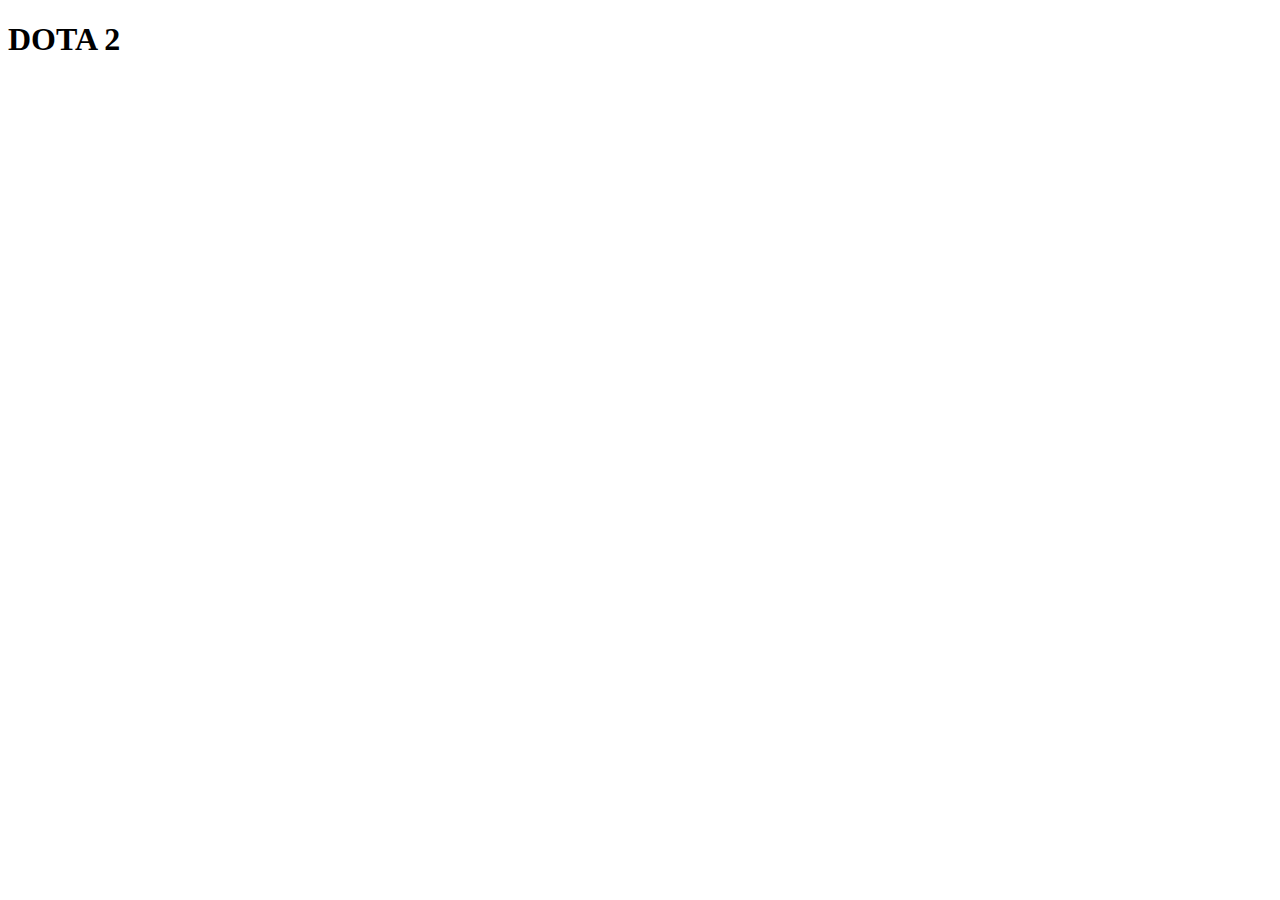
==== index.html @ 4e484f68 "1" ====
<!DOCTYPE html>
<html lang="ru">

<head>
    <meta charset="UTF-8">
    <meta http-equiv="X-UA-Compatible" content="IE=edge">
    <meta name="viewport" content="width=device-width, initial-scale=1.0">
    <link rel="stylesheet" href="css/style.css">
    <title>SASHALAMEKO</title>
</head>

<body>
    <h1>DOTA 2</h1>
</body>

</html>
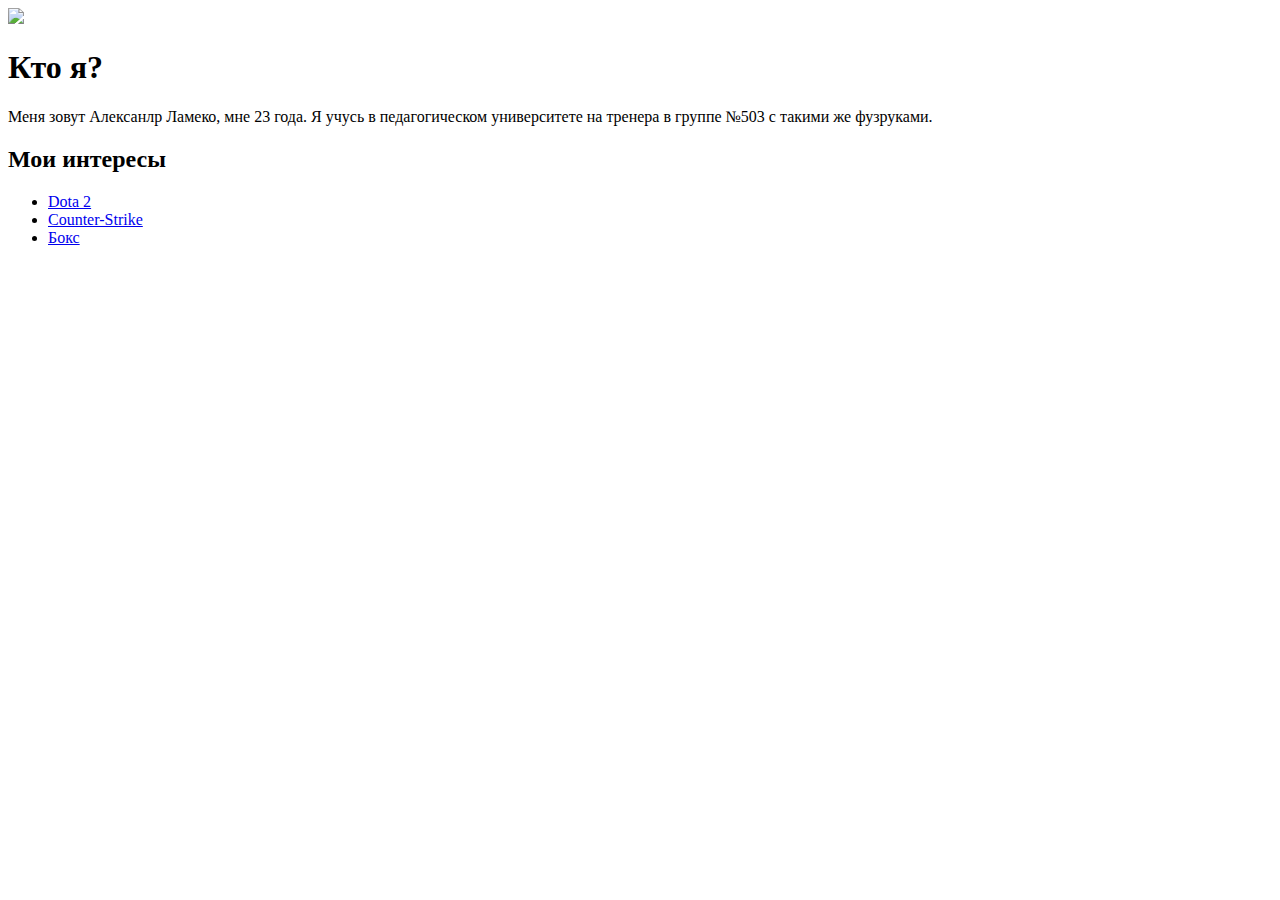
==== commit d02d0efe: "Tue, Oct 24, 2023, 1:18 AM +07:00" ====
--- a/index.html
+++ b/index.html
@@ -3,14 +3,32 @@
 
 <head>
     <meta charset="UTF-8">
-    <meta http-equiv="X-UA-Compatible" content="IE=edge">
-    <meta name="viewport" content="width=device-width, initial-scale=1.0">
+    <link href="https://fonts.googleapis.com/css2?family=Unbounded&display=swap" rel="stylesheet">
     <link rel="stylesheet" href="css/style.css">
     <title>SASHALAMEKO</title>
 </head>
 
 <body>
-    <h1>DOTA 2</h1>
+    <header class="head">
+        <img src="/site/icon/ya.jpg" width="252">
+        <h1>Кто я?</h1>
+        <p>Меня зовут Алексанлр Ламеко, мне 23 года. Я учусь в педагогическом университете на тренера в группе №503 с
+            такими же фузруками.</p>
+        <h2 class="zagolovok">Мои интересы</h2>
+    </header>
+    <nav>
+        <ul class="menu">
+            <li>
+                <a href="/site/dota.html">Dota 2</a>
+            </li>
+            <li>
+                <a href="/site/cs.html">Counter-Strike</a>
+            </li>
+            <li>
+                <a href="/site/box.html">Бокс</a>
+            </li>
+        </ul>
+    </nav>
 </body>
 
 </html>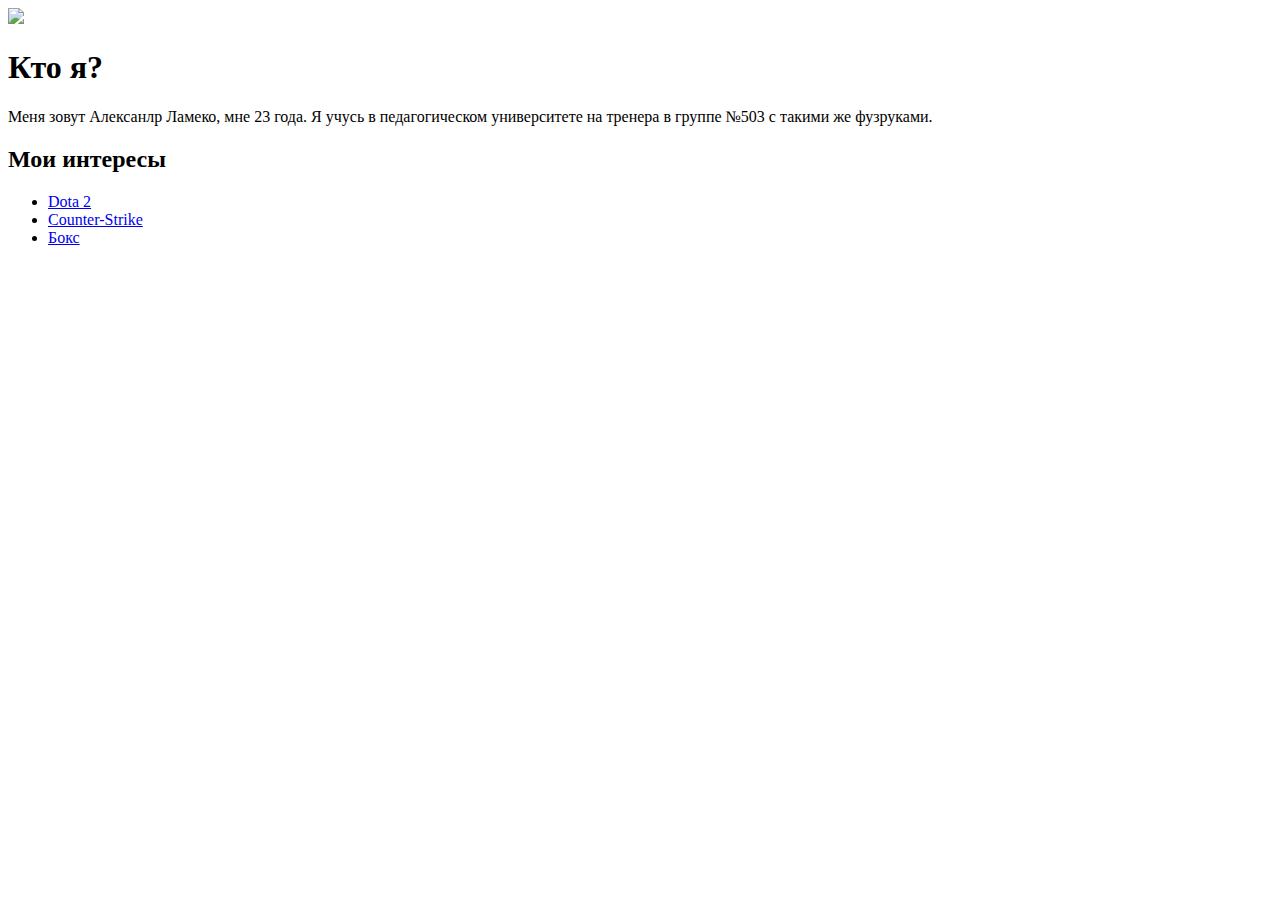
==== commit a735ecdc: "Tue, Oct 24, 2023, 1:18 AM +07:00" ====
--- a/index.html
+++ b/index.html
@@ -4,7 +4,7 @@
 <head>
     <meta charset="UTF-8">
     <link href="https://fonts.googleapis.com/css2?family=Unbounded&display=swap" rel="stylesheet">
-    <link rel="stylesheet" href="css/style.css">
+    <link rel="stylesheet" href="~/site/style.css">
     <title>SASHALAMEKO</title>
 </head>
 
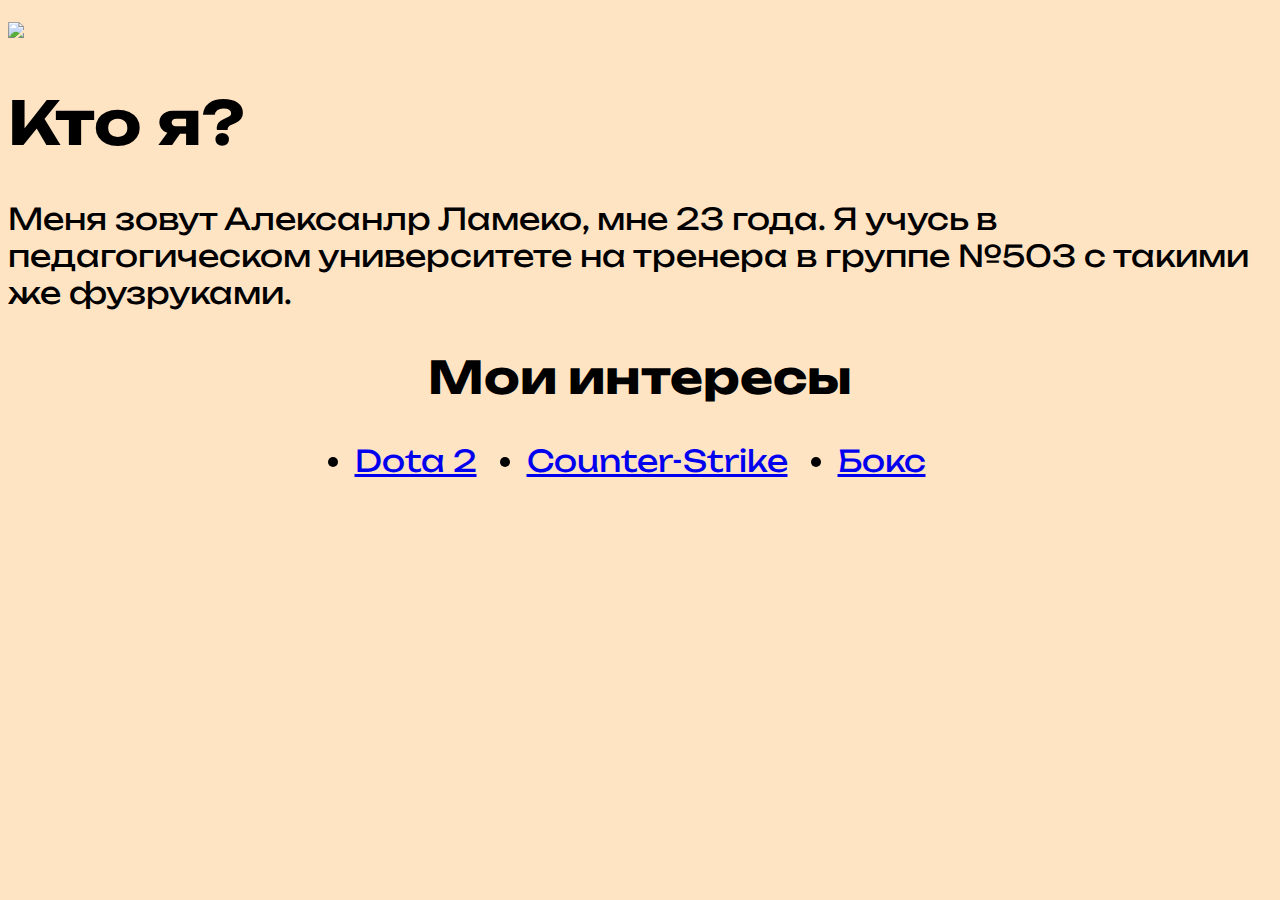
==== commit d00b89fe: "origin" ====
--- a/index.html
+++ b/index.html
@@ -4,7 +4,7 @@
 <head>
     <meta charset="UTF-8">
     <link href="https://fonts.googleapis.com/css2?family=Unbounded&display=swap" rel="stylesheet">
-    <link rel="stylesheet" href="~/site/style.css">
+    <link rel="stylesheet" href="style.css">
     <title>SASHALAMEKO</title>
 </head>
 
--- a/style.css
+++ b/style.css
@@ -0,0 +1,40 @@
+body {
+    background-color: rgb(255, 228, 196);
+    font-size: 30px;
+    font-family: 'Unbounded', sans-serif;
+}
+
+.zagolovok {
+    text-align: center;
+}
+
+.menu {
+    display: flex;
+    justify-content: center;
+    padding: 0;
+    gap: 0 50px;
+}
+
+.dota_head {
+    color: rgb(255, 255, 255);
+    background-image: url(../icon/1900x1000.jpg);
+    background-repeat: no-repeat;
+    background-size: cover;
+    background-position: center;
+}
+
+.cs_head {
+    color: rgb(255, 255, 255);
+    background-image: url(../icon/1900x1000.jpg);
+    background-repeat: no-repeat;
+    background-size: cover;
+    background-position: center;
+}
+
+.box_head {
+    color: rgb(255, 255, 255);
+    background-image: url(../icon/1900x1000.jpg);
+    background-repeat: no-repeat;
+    background-size: cover;
+    background-position: center;
+}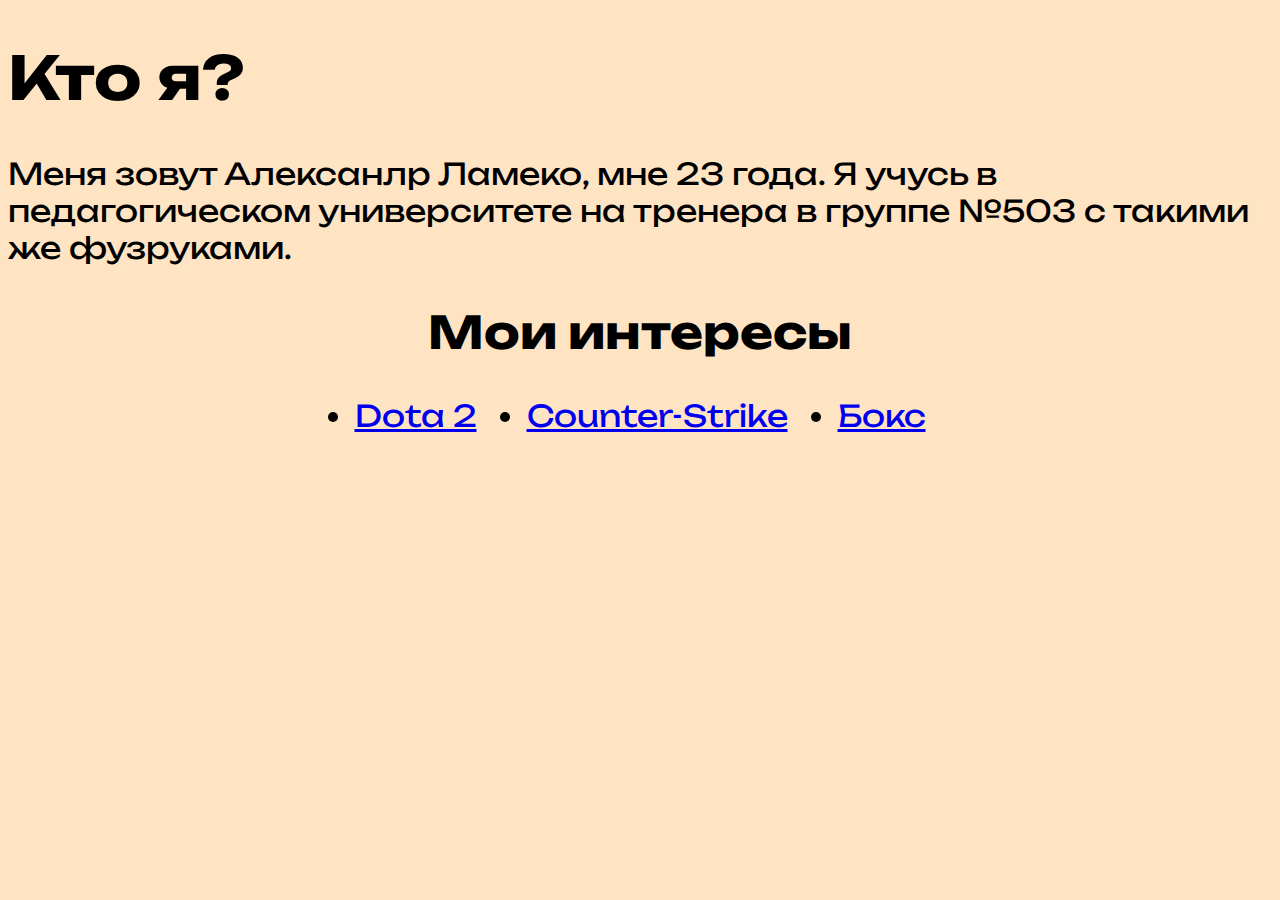
==== commit cd8b3588: "Mon, Nov 6, 2023, 4:21 PM +07:00" ====
--- a/index.html
+++ b/index.html
@@ -10,7 +10,6 @@
 
 <body>
     <header class="head">
-        <img src="/site/icon/ya.jpg" width="252">
         <h1>Кто я?</h1>
         <p>Меня зовут Алексанлр Ламеко, мне 23 года. Я учусь в педагогическом университете на тренера в группе №503 с
             такими же фузруками.</p>
@@ -19,16 +18,15 @@
     <nav>
         <ul class="menu">
             <li>
-                <a href="/site/dota.html">Dota 2</a>
+                <a href="dota.html">Dota 2</a>
             </li>
             <li>
-                <a href="/site/cs.html">Counter-Strike</a>
+                <a href="cs.html">Counter-Strike</a>
             </li>
             <li>
-                <a href="/site/box.html">Бокс</a>
+                <a href="box.html">Бокс</a>
             </li>
         </ul>
     </nav>
 </body>
-
 </html>--- a/style.css
+++ b/style.css
@@ -17,7 +17,7 @@
 
 .dota_head {
     color: rgb(255, 255, 255);
-    background-image: url(../icon/1900x1000.jpg);
+    background-image: url(Dota2.jpg);
     background-repeat: no-repeat;
     background-size: cover;
     background-position: center;
@@ -25,7 +25,7 @@
 
 .cs_head {
     color: rgb(255, 255, 255);
-    background-image: url(../icon/1900x1000.jpg);
+    background-image: url(cs.png);
     background-repeat: no-repeat;
     background-size: cover;
     background-position: center;
@@ -33,7 +33,7 @@
 
 .box_head {
     color: rgb(255, 255, 255);
-    background-image: url(../icon/1900x1000.jpg);
+    background-image: url(box.jpg);
     background-repeat: no-repeat;
     background-size: cover;
     background-position: center;
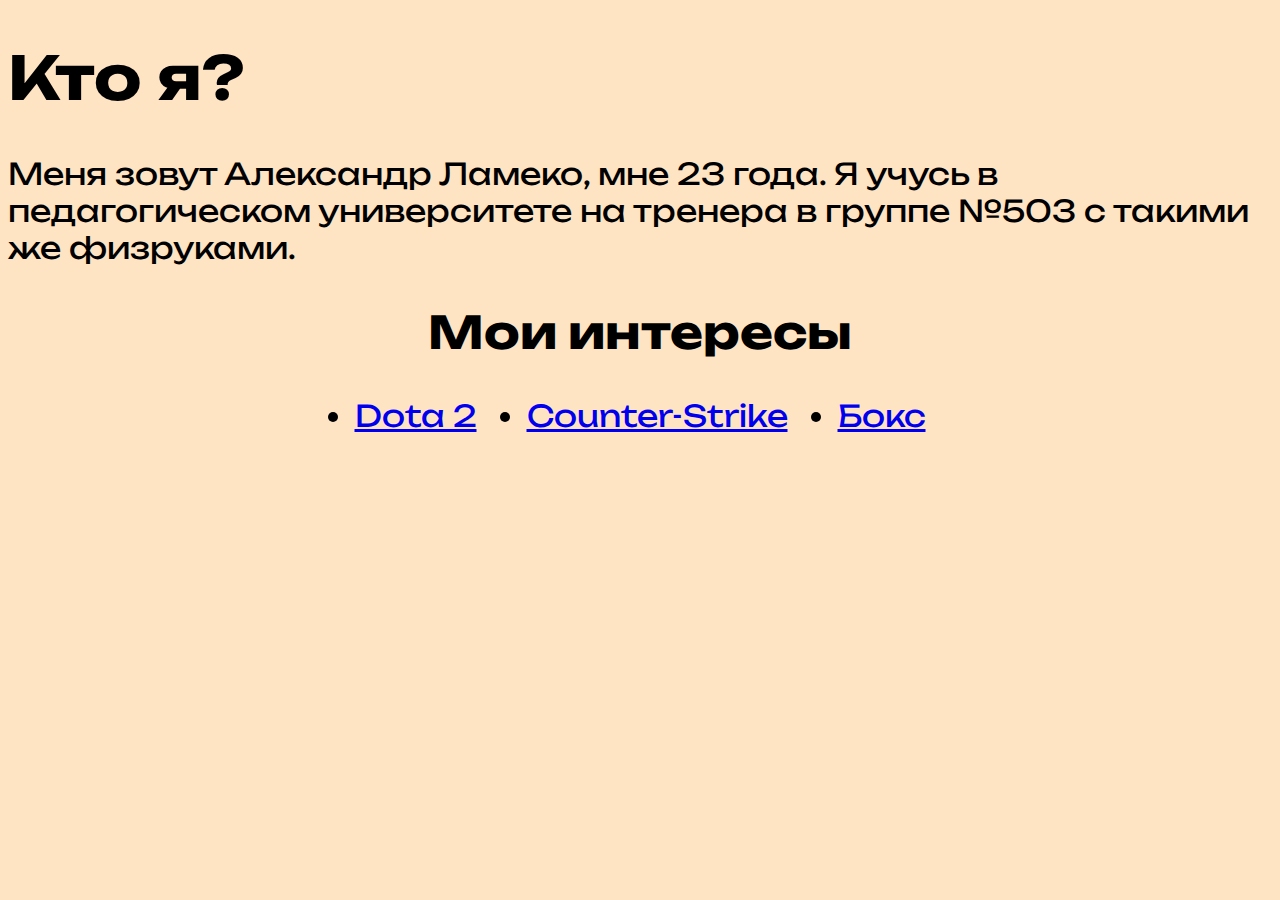
==== commit 6ef52faf: "Mon, Nov 6, 2023, 4:22 PM +07:00" ====
--- a/index.html
+++ b/index.html
@@ -11,8 +11,8 @@
 <body>
     <header class="head">
         <h1>Кто я?</h1>
-        <p>Меня зовут Алексанлр Ламеко, мне 23 года. Я учусь в педагогическом университете на тренера в группе №503 с
-            такими же фузруками.</p>
+        <p>Меня зовут Александр Ламеко, мне 23 года. Я учусь в педагогическом университете на тренера в группе №503 с
+            такими же физруками.</p>
         <h2 class="zagolovok">Мои интересы</h2>
     </header>
     <nav>
